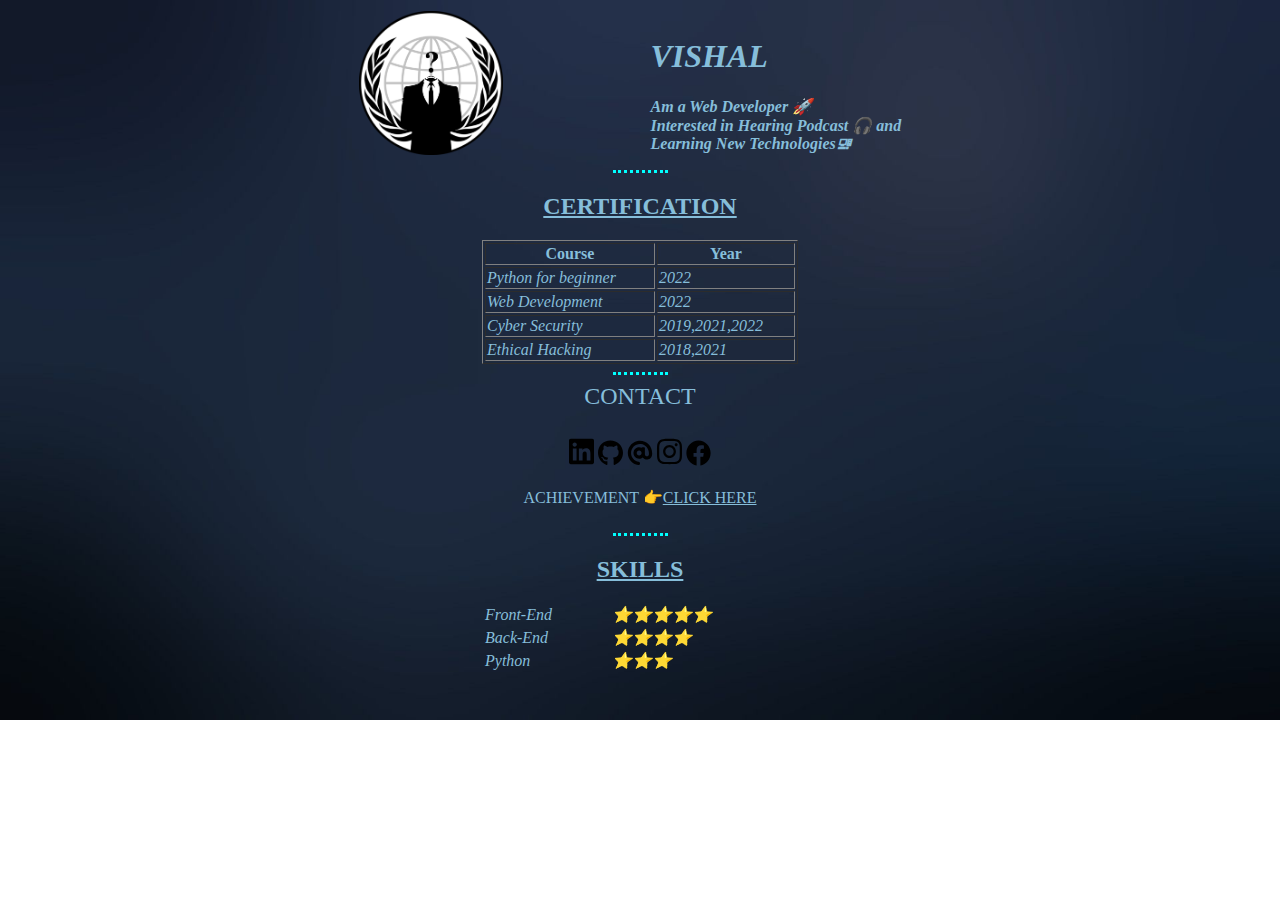
==== index1.html @ 9fa30b49 "Add files via upload" ====
<!DOCTYPE html>
<html>
<head>
    <meta charset='utf-8'>
    <meta http-equiv='X-UA-Compatible' content='IE=edge'>
    <title>Vishal's Personal Site</title>
    <meta name='viewport' content='width=device-width, initial-scale=1'>
    <link rel="icon" href="favicon.ico" type="image/x-icon">

    <style>
        *{
            color:#86BEDA;
        }
        body{
    background-image: url("images/bg12.jpg");
    background-repeat: no-repeat;
    background-size: cover;
}
marquee{
    color: tomato;
 }
 hr{
    color:aqua;
border-style: none;
border-top-style: dotted;
border-width: 3px;
width: 55px;
 }
 
 h2,u{
    color: #86BEDA;
 }

 h2{
    text-align: center;
 }
.text1{
    text-align: center;
}

.center {
  margin-left: auto;
  margin-right: auto;
}

    </style>

</head>
<body>
    <script src="https://cdn.jsdelivr.net/npm/bootstrap@5.2.0-beta1/dist/js/bootstrap.bundle.min.js" integrity="sha384-pprn3073KE6tl6bjs2QrFaJGz5/SUsLqktiwsUTF55Jfv3qYSDhgCecCxMW52nD2" crossorigin="anonymous"></script>
   <table style="width:45%" border="0" class="center">
        <tr>
            <td><img src="images/image1.png" alt="Anonymous" height="50%" width="50%"></td>
        <td><strong><em><h1>VISHAL</br></h1>
            Am a Web Developer 🚀</br>
         Interested in Hearing Podcast 🎧 and Learning New Technologies🖳</br>
         </em></strong></td></tr>
</table>
<hr>
<div class="manage">
<u><h2>CERTIFICATION</h2></u>

<table style="width:25%" border="1px" solid black class="center" >
<tr>
<th>Course</th>
<th>Year</th></tr>
<tr> 
<td><em>Python for beginner</em></td>
<td><em>2022</em></td>
    </tr>
    <tr>
    <td><em>Web Development</em></td>
    <td><em>2022</em></td>
</tr>
<tr>
    <td><em>Cyber Security</em></td>
    <td><em>2019,2021,2022</em></td>
</tr>
<tr>
    <td><em>Ethical Hacking</em></td>
    <td><em>2018,2021</em></td>
</tr>
</table>
<hr>
<div class="text1">
 <div class="link">
    <font size="5">CONTACT <br><br></font>
    <a href="https://www.linkedin.com/in/vishal-k-c-6389a6157/"><img src = "/images/linkedin.svg" height="2%" width="2%" alt="linkedin"/></a>
    <a href="https://github.com/vishalradan"><img src = "/images/github.svg" height="2%" width="2%" alt="Github"/></a>
    <a href="mailto:vishal.radan07@gmail.com"><img src = "/images/mail.svg" height="2%" width="2%" alt="Mail"/></a>
    <a href="https://www.instagram.com/vishal_radan"><img src = "/images/instagram.svg" height="2%" width="2%" alt="instagram" /></a>
    <a href="https://www.facebook.com/vishal_radan"><img src = "/images/facebook.svg" height="2%" width="2%" alt="facebook" /></a>
</div>
<br>
ACHIEVEMENT 👉<a href="https://www.openbugbounty.org/researchers/vishalradan/">CLICK HERE</a></br></br>
</div>
<hr>
<u><h2>SKILLS</h2></u>

<table style="width:25%" class="center">
<tr> 
<td><em>Front-End</em></td>
<td><em>⭐⭐⭐⭐⭐</em></td>
    </tr>
    <tr>
    <td><em>Back-End</em></td>
    <td><em>⭐⭐⭐⭐</em></td>
</tr>
<tr>
    <td><em>Python</em></td>
    <td><em>⭐⭐⭐</em></td>
</tr>
</table>
</div>
</body>
</html>
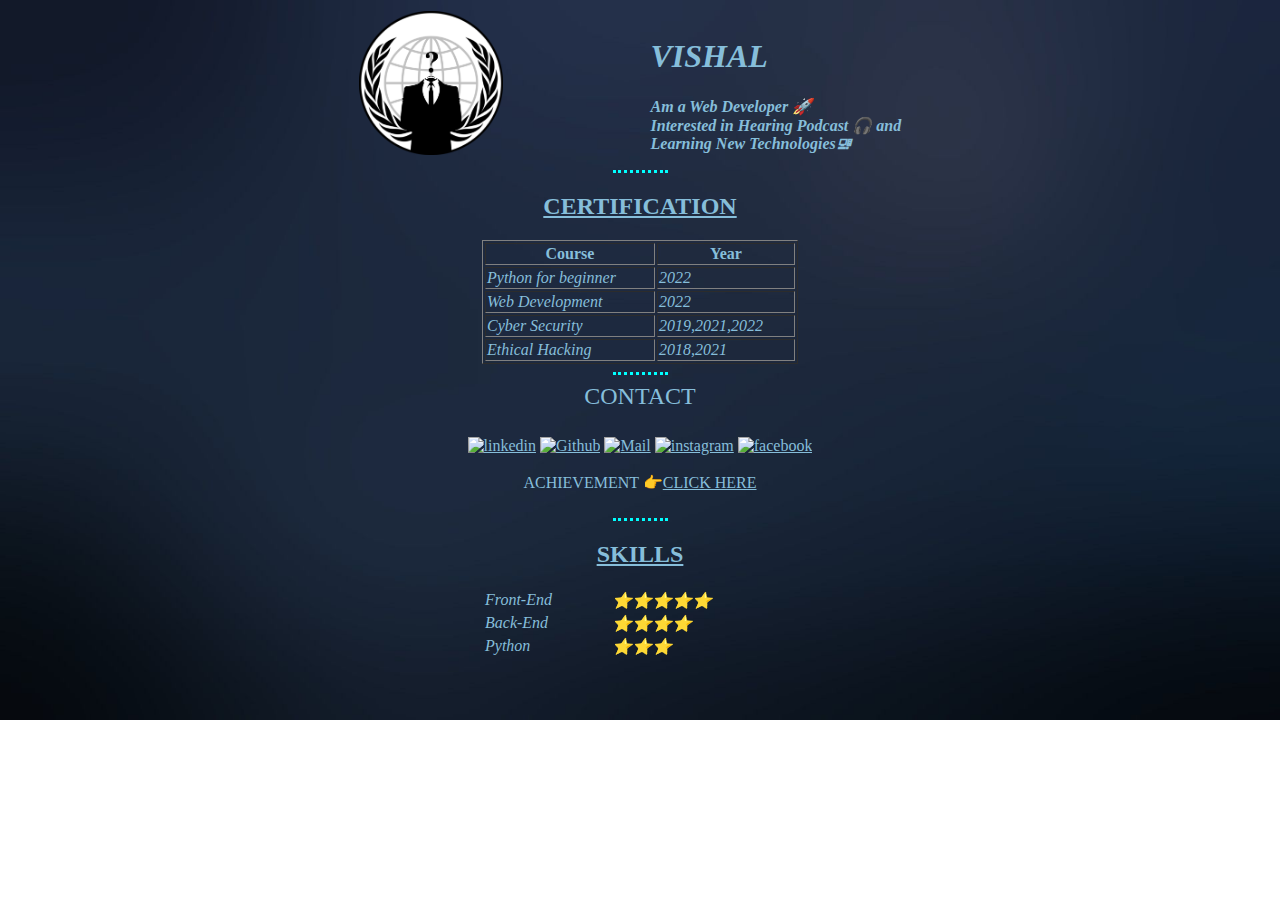
==== commit 8f551ad9: "Update index1.html" ====
--- a/index1.html
+++ b/index1.html
@@ -85,11 +85,11 @@
 <div class="text1">
  <div class="link">
     <font size="5">CONTACT <br><br></font>
-    <a href="https://www.linkedin.com/in/vishal-k-c-6389a6157/"><img src = "/images/linkedin.svg" height="2%" width="2%" alt="linkedin"/></a>
-    <a href="https://github.com/vishalradan"><img src = "/images/github.svg" height="2%" width="2%" alt="Github"/></a>
-    <a href="mailto:vishal.radan07@gmail.com"><img src = "/images/mail.svg" height="2%" width="2%" alt="Mail"/></a>
-    <a href="https://www.instagram.com/vishal_radan"><img src = "/images/instagram.svg" height="2%" width="2%" alt="instagram" /></a>
-    <a href="https://www.facebook.com/vishal_radan"><img src = "/images/facebook.svg" height="2%" width="2%" alt="facebook" /></a>
+    <a href="https://www.linkedin.com/in/vishal-k-c-6389a6157/"><img src = "linkedin.svg" height="2%" width="2%" alt="linkedin"/></a>
+    <a href="https://github.com/vishalradan"><img src = "github.svg" height="2%" width="2%" alt="Github"/></a>
+    <a href="mailto:vishal.radan07@gmail.com"><img src = "mail.svg" height="2%" width="2%" alt="Mail"/></a>
+    <a href="https://www.instagram.com/vishal_radan"><img src = "instagram.svg" height="2%" width="2%" alt="instagram" /></a>
+    <a href="https://www.facebook.com/vishal_radan"><img src = "facebook.svg" height="2%" width="2%" alt="facebook" /></a>
 </div>
 <br>
 ACHIEVEMENT 👉<a href="https://www.openbugbounty.org/researchers/vishalradan/">CLICK HERE</a></br></br>
@@ -113,4 +113,4 @@
 </table>
 </div>
 </body>
-</html>+</html>
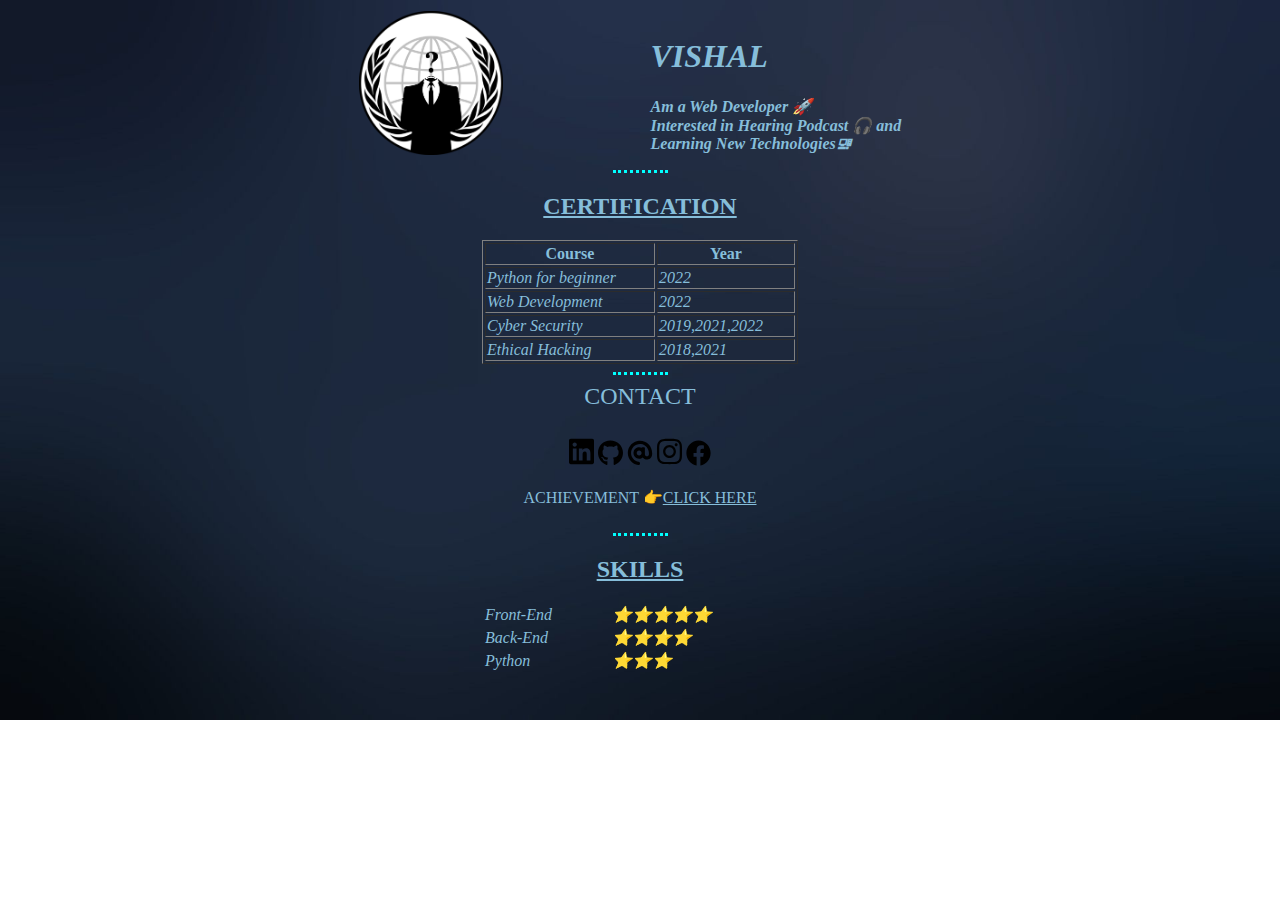
==== commit cd7bb267: "Update index1.html" ====
--- a/index1.html
+++ b/index1.html
@@ -85,11 +85,11 @@
 <div class="text1">
  <div class="link">
     <font size="5">CONTACT <br><br></font>
-    <a href="https://www.linkedin.com/in/vishal-k-c-6389a6157/"><img src = "linkedin.svg" height="2%" width="2%" alt="linkedin"/></a>
-    <a href="https://github.com/vishalradan"><img src = "github.svg" height="2%" width="2%" alt="Github"/></a>
-    <a href="mailto:vishal.radan07@gmail.com"><img src = "mail.svg" height="2%" width="2%" alt="Mail"/></a>
-    <a href="https://www.instagram.com/vishal_radan"><img src = "instagram.svg" height="2%" width="2%" alt="instagram" /></a>
-    <a href="https://www.facebook.com/vishal_radan"><img src = "facebook.svg" height="2%" width="2%" alt="facebook" /></a>
+    <a href="https://www.linkedin.com/in/vishal-k-c-6389a6157/"><img src = "images/linkedin.svg" height="2%" width="2%" alt="linkedin"/></a>
+    <a href="https://github.com/vishalradan"><img src = "images/github.svg" height="2%" width="2%" alt="Github"/></a>
+    <a href="mailto:vishal.radan07@gmail.com"><img src = "images/mail.svg" height="2%" width="2%" alt="Mail"/></a>
+    <a href="https://www.instagram.com/vishal_radan"><img src = "images/instagram.svg" height="2%" width="2%" alt="instagram" /></a>
+    <a href="https://www.facebook.com/vishal_radan"><img src = "images/facebook.svg" height="2%" width="2%" alt="facebook" /></a>
 </div>
 <br>
 ACHIEVEMENT 👉<a href="https://www.openbugbounty.org/researchers/vishalradan/">CLICK HERE</a></br></br>
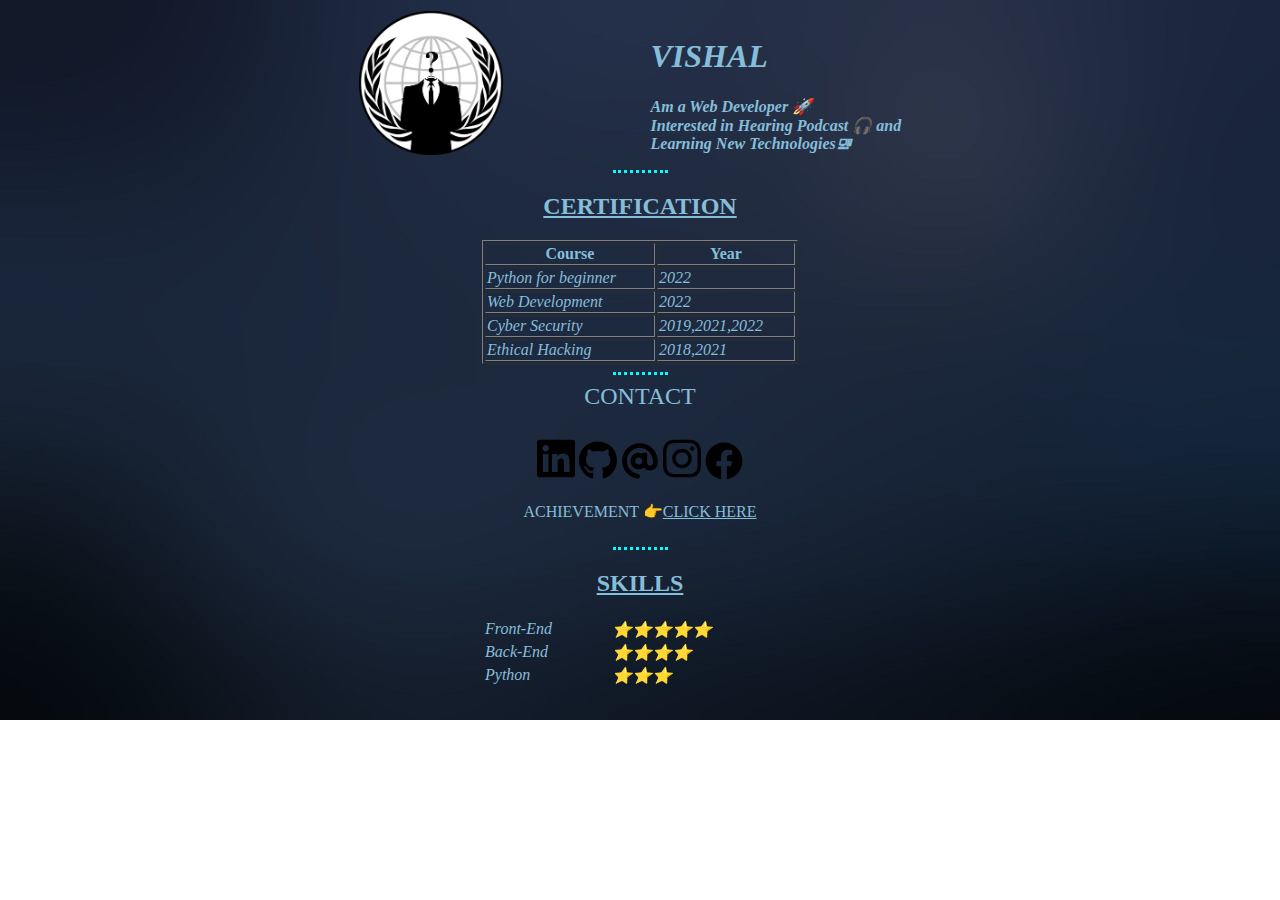
==== commit 27020b34: "Update index1.html" ====
--- a/index1.html
+++ b/index1.html
@@ -85,11 +85,11 @@
 <div class="text1">
  <div class="link">
     <font size="5">CONTACT <br><br></font>
-    <a href="https://www.linkedin.com/in/vishal-k-c-6389a6157/"><img src = "images/linkedin.svg" height="2%" width="2%" alt="linkedin"/></a>
-    <a href="https://github.com/vishalradan"><img src = "images/github.svg" height="2%" width="2%" alt="Github"/></a>
-    <a href="mailto:vishal.radan07@gmail.com"><img src = "images/mail.svg" height="2%" width="2%" alt="Mail"/></a>
-    <a href="https://www.instagram.com/vishal_radan"><img src = "images/instagram.svg" height="2%" width="2%" alt="instagram" /></a>
-    <a href="https://www.facebook.com/vishal_radan"><img src = "images/facebook.svg" height="2%" width="2%" alt="facebook" /></a>
+    <a href="https://www.linkedin.com/in/vishal-k-c-6389a6157/"><img src = "images/linkedin.svg" height="3%" width="3%" alt="linkedin"/></a>
+    <a href="https://github.com/vishalradan"><img src = "images/github.svg" height="3%" width="3%" alt="Github"/></a>
+    <a href="mailto:vishal.radan07@gmail.com"><img src = "images/mail.svg" height="3%" width="3%" alt="Mail"/></a>
+    <a href="https://www.instagram.com/vishal_radan"><img src = "images/instagram.svg" height="3%" width="3%" alt="instagram" /></a>
+    <a href="https://www.facebook.com/vishal_radan"><img src = "images/facebook.svg" height="3%" width="3%" alt="facebook" /></a>
 </div>
 <br>
 ACHIEVEMENT 👉<a href="https://www.openbugbounty.org/researchers/vishalradan/">CLICK HERE</a></br></br>
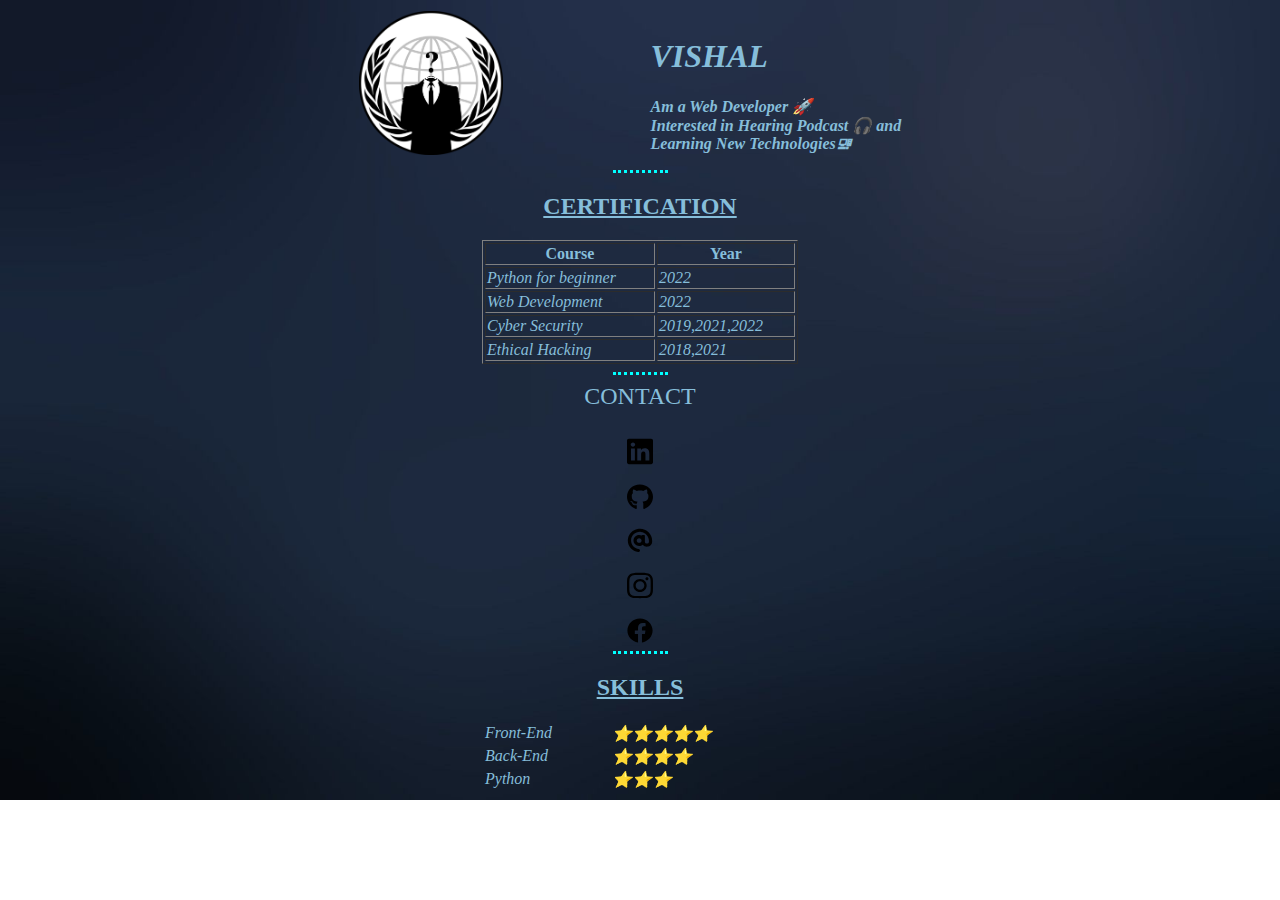
==== commit 198f1c05: "Update index1.html" ====
--- a/index1.html
+++ b/index1.html
@@ -43,6 +43,10 @@
   margin-right: auto;
 }
 
+a{
+    display: flex;
+    justify-content: center;
+}
     </style>
 
 </head>
@@ -84,19 +88,16 @@
 <hr>
 <div class="text1">
  <div class="link">
-    <font size="5">CONTACT <br><br></font>
-    <a href="https://www.linkedin.com/in/vishal-k-c-6389a6157/"><img src = "images/linkedin.svg" height="3%" width="3%" alt="linkedin"/></a>
-    <a href="https://github.com/vishalradan"><img src = "images/github.svg" height="3%" width="3%" alt="Github"/></a>
-    <a href="mailto:vishal.radan07@gmail.com"><img src = "images/mail.svg" height="3%" width="3%" alt="Mail"/></a>
-    <a href="https://www.instagram.com/vishal_radan"><img src = "images/instagram.svg" height="3%" width="3%" alt="instagram" /></a>
-    <a href="https://www.facebook.com/vishal_radan"><img src = "images/facebook.svg" height="3%" width="3%" alt="facebook" /></a>
+    <font size="5">CONTACT <br> <br></font>
+    <a href="https://www.linkedin.com/in/vishal-k-c-6389a6157/"><img src = "images/linkedin.svg" height="2%" width="2%" alt="linkedin"/></a><br>
+    <a href="https://github.com/vishalradan"><img src = "images/github.svg" height="2%" width="2%" alt="Github"/></a><br>
+    <a href="mailto:vishal.radan07@gmail.com"><img src = "images/mail.svg" height="2%" width="2%" alt="Mail"/></a><br>
+    <a href="https://www.instagram.com/vishal_radan"><img src = "images/instagram.svg" height="2%" width="2%" alt="instagram" /></a><br>
+    <a href="https://www.facebook.com/vishal_radan"><img src = "images/facebook.svg" height="2%" width="2%" alt="facebook" /></a>
 </div>
-<br>
-ACHIEVEMENT 👉<a href="https://www.openbugbounty.org/researchers/vishalradan/">CLICK HERE</a></br></br>
 </div>
 <hr>
 <u><h2>SKILLS</h2></u>
-
 <table style="width:25%" class="center">
 <tr> 
 <td><em>Front-End</em></td>
